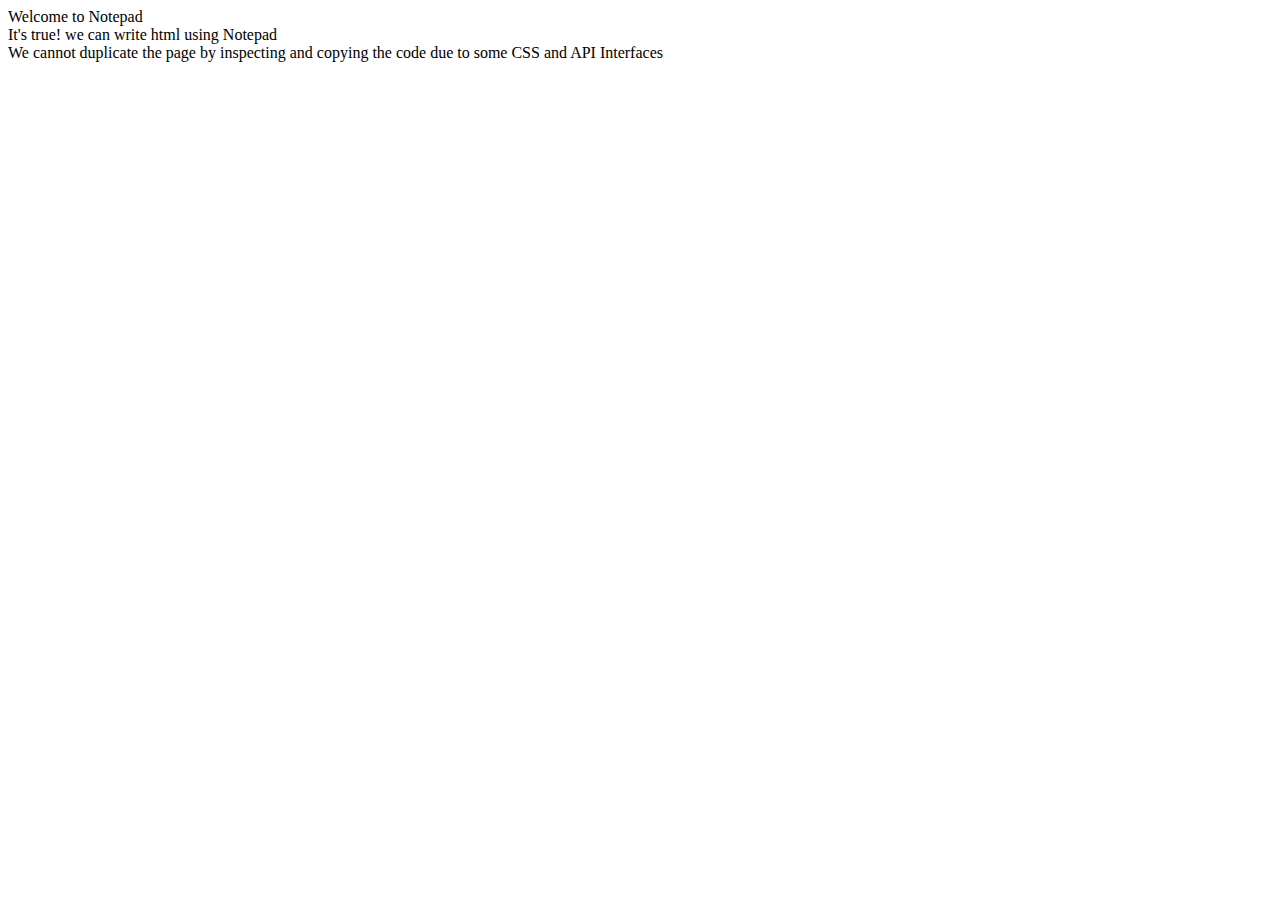
==== notepad.html @ bb1e78fb "intial setup for my webdev pract" ====
<html>
<head>
<title> Notepad Page </title>
</head>
<body> Welcome to Notepad <br>
It's true! we can write html using Notepad <br>
We cannot duplicate the page by inspecting and copying the code due to some CSS  and API Interfaces
</body>
</html>
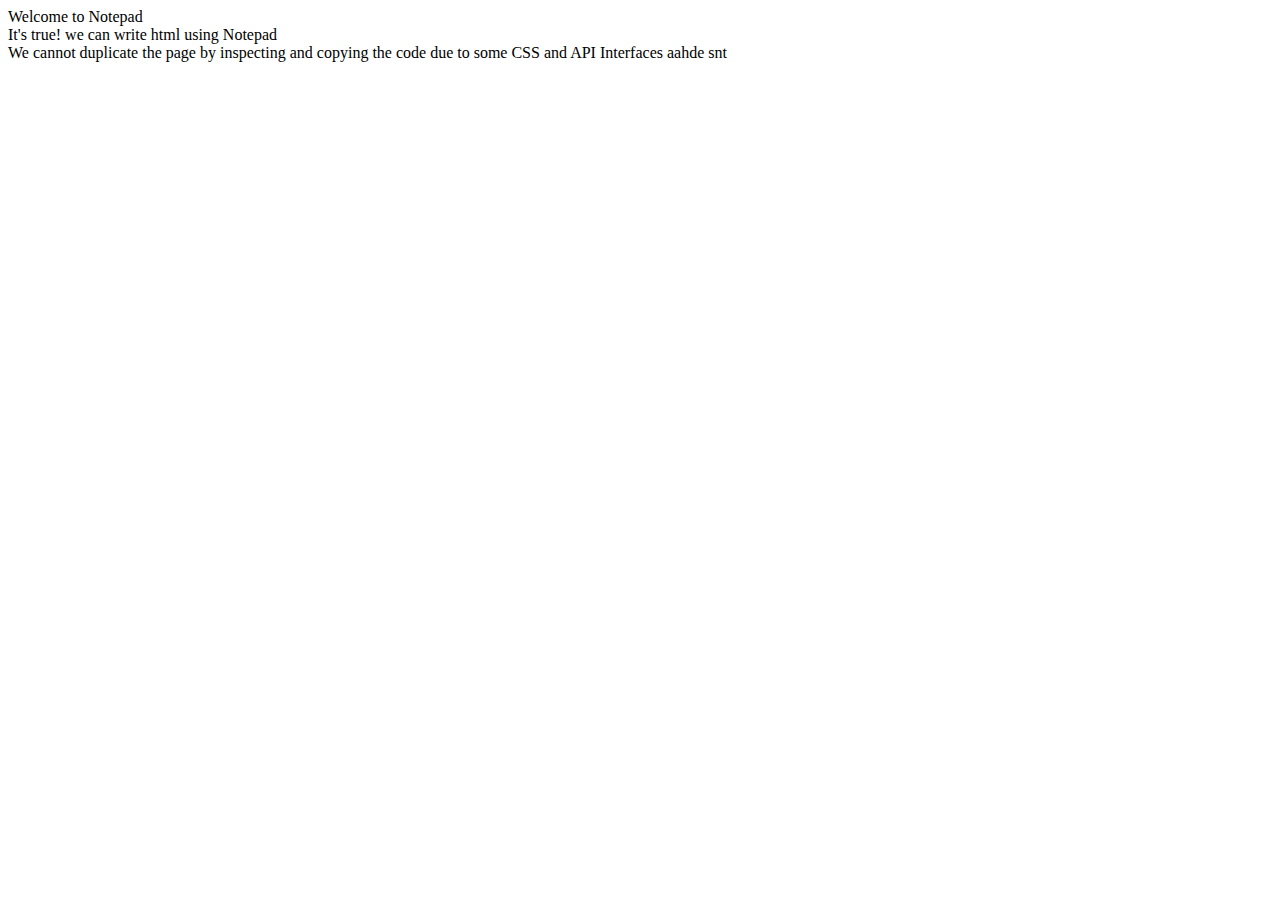
==== commit d4c1c9c9: "save changes" ====
--- a/notepad.html
+++ b/notepad.html
@@ -4,6 +4,6 @@
 </head>
 <body> Welcome to Notepad <br>
 It's true! we can write html using Notepad <br>
-We cannot duplicate the page by inspecting and copying the code due to some CSS  and API Interfaces
+We cannot duplicate the page by inspecting and copying the code due to some CSS  and API Interfaces aahde snt
 </body>
-</html>+</html>
